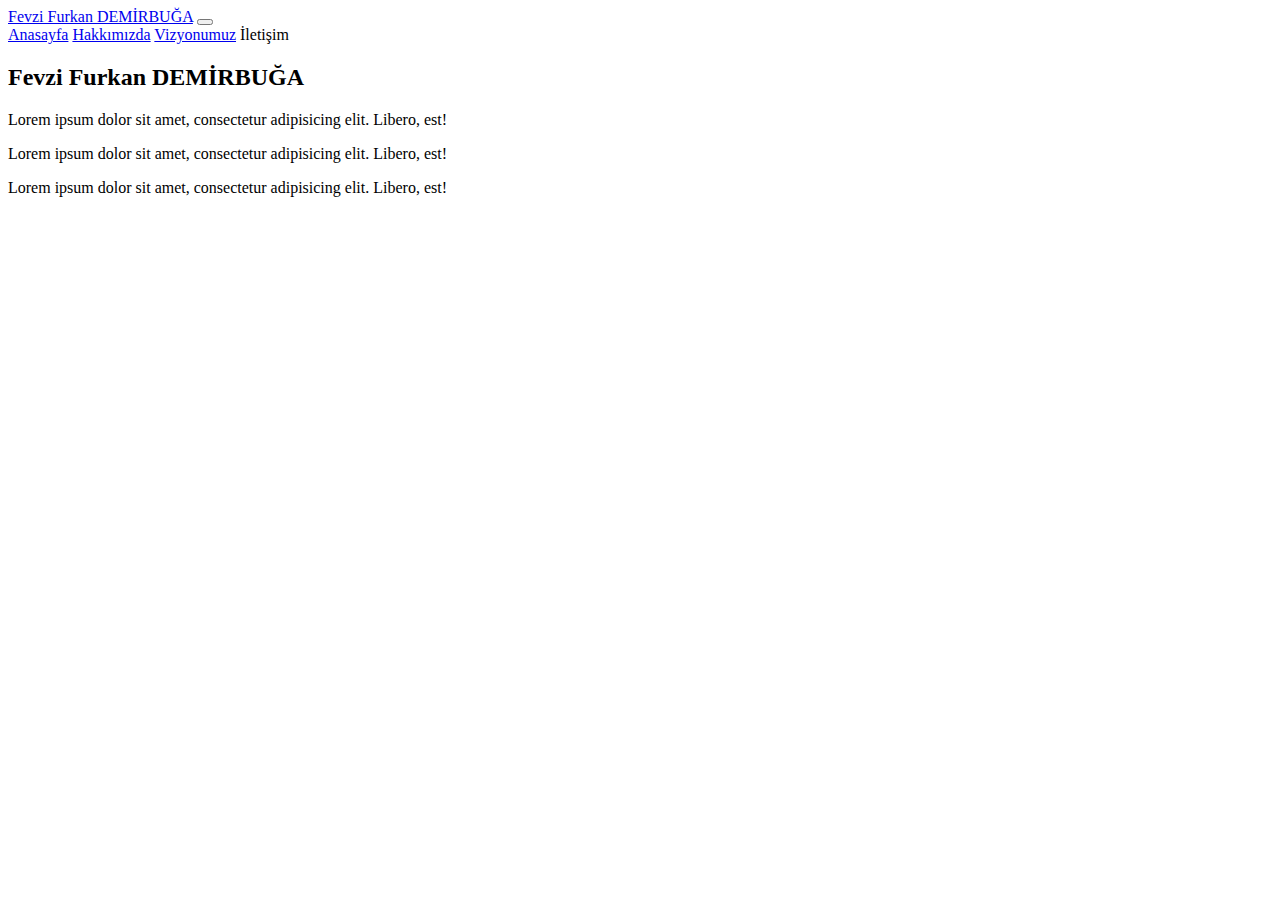
==== index.html @ edba6c29 "hakkımızda bölümü eklendi" ====
<!doctype html>
<html lang="en">
  <head>
    <meta charset="utf-8">
    <meta name="viewport" content="width=device-width, initial-scale=1">
    <title>Fevzi Furkan DEMİRBUĞA</title>
    <link rel="stylesheet" href="first.css">
    <link href="https://cdn.jsdelivr.net/npm/bootstrap@5.3.0-alpha1/dist/css/bootstrap.min.css" rel="stylesheet" integrity="sha384-GLhlTQ8iRABdZLl6O3oVMWSktQOp6b7In1Zl3/Jr59b6EGGoI1aFkw7cmDA6j6gD" crossorigin="anonymous">
  </head>
  <body>
    <!-- NAV -->
    <nav class="navbar navbar-expand-md navbar-dark bg-dark" data-bs-theme="dark" >
      <div class="container-fluid">
        <a class="navbar-brand" href="#">Fevzi Furkan DEMİRBUĞA</a>
        <button class="navbar-toggler" type="button" data-bs-toggle="collapse" data-bs-target="#navbarNavAltMarkup" aria-controls="navbarNavAltMarkup" aria-expanded="false" aria-label="Toggle navigation">
          <span class="navbar-toggler-icon"></span>
        </button>
        <div class="collapse navbar-collapse" id="navbarNavAltMarkup">
          <div class="navbar-nav ms-auto">
            <a class="nav-link active" aria-current="page" href="#">Anasayfa</a>
            <a class="nav-link" href="#">Hakkımızda</a>
            <a class="nav-link" href="#">Vizyonumuz</a>
            <a class="nav-link">İletişim</a>
          </div>
        </div>
      </div>
    </nav>
    <!-- NAV END -->
    <div class="kodfun-galeri col-12 mx-auto">
      <div style="background-image: url(https://picsum.photos/id/23/400/300);"></div>
      <div style="background-image: url(https://picsum.photos/id/24/400/300);"></div>
      <div style="background-image: url(https://picsum.photos/id/25/400/300);"></div>
      <div style="background-image: url(https://picsum.photos/id/26/400/300);"></div>
    </div>

    <!-- ABOUT US -->
    <div class="bg-dark text-light">
      <h2>Fevzi Furkan DEMİRBUĞA</h2>
      <p>Lorem ipsum dolor sit amet, consectetur adipisicing elit. Libero, est!</p>
      <p>Lorem ipsum dolor sit amet, consectetur adipisicing elit. Libero, est!</p>
      <p>Lorem ipsum dolor sit amet, consectetur adipisicing elit. Libero, est!</p>
    </div>
    
    <!-- ABOUT US -->

    <!-- PROJECTS -->
    <!-- PROJECTS END -->

    <!-- FOOTER -->
    <!-- FOOTER END -->


    <script src="https://cdn.jsdelivr.net/npm/bootstrap@5.3.0-alpha1/dist/js/bootstrap.bundle.min.js" integrity="sha384-w76AqPfDkMBDXo30jS1Sgez6pr3x5MlQ1ZAGC+nuZB+EYdgRZgiwxhTBTkF7CXvN" crossorigin="anonymous"></script>
  </body>
</html>
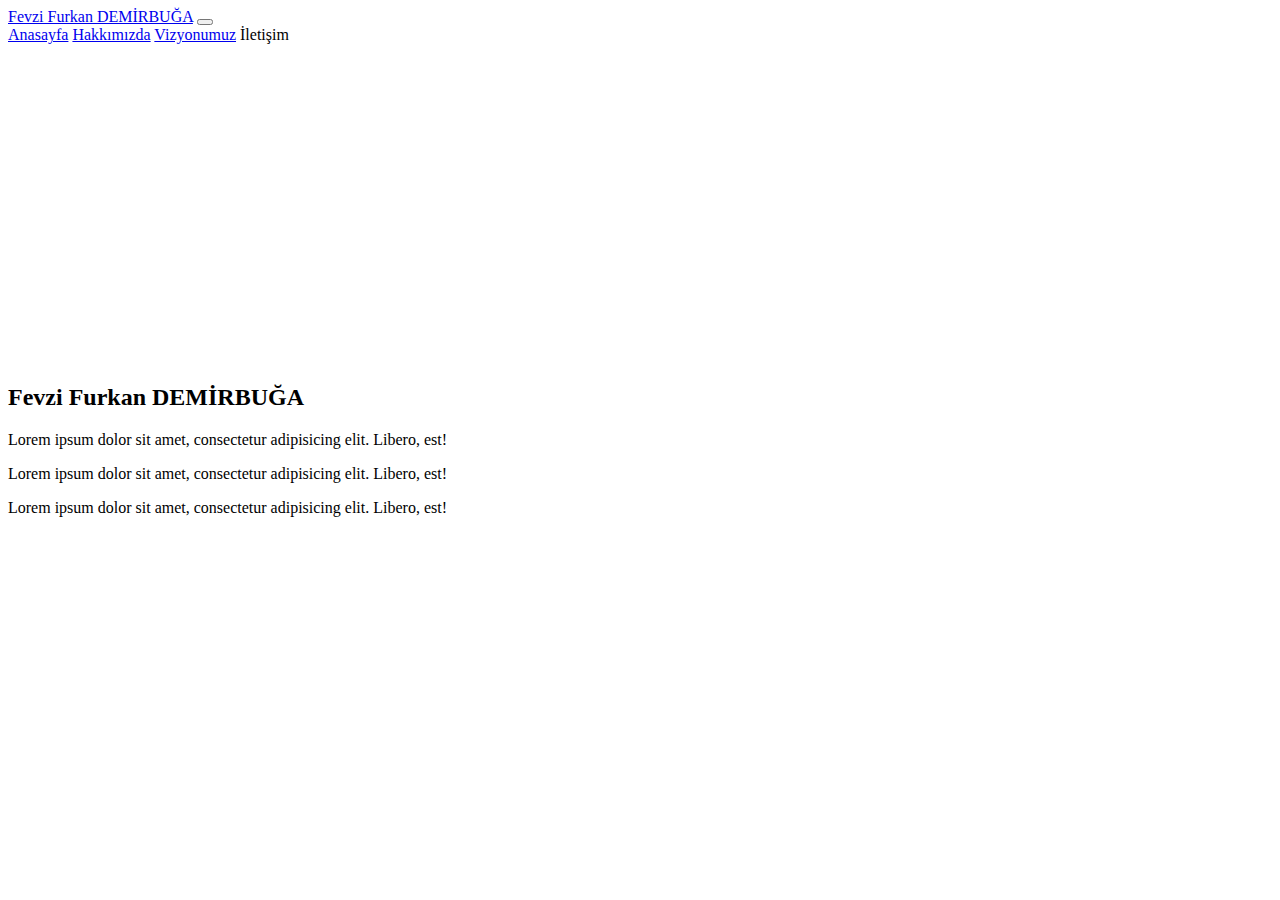
==== commit 0b17d510: "hakkımızda alanı hizalandı" ====
--- a/index.html
+++ b/index.html
@@ -34,7 +34,7 @@
     </div>
 
     <!-- ABOUT US -->
-    <div class="bg-dark text-light">
+    <div class="bg-dark text-light text.center">
       <h2>Fevzi Furkan DEMİRBUĞA</h2>
       <p>Lorem ipsum dolor sit amet, consectetur adipisicing elit. Libero, est!</p>
       <p>Lorem ipsum dolor sit amet, consectetur adipisicing elit. Libero, est!</p>
--- a/first.css
+++ b/first.css
@@ -0,0 +1,16 @@
+.kodfun-galeri{
+    display: flex;
+    height: 20rem;
+    gap: 1rem;
+}
+.kodfun-galeri>div{
+    flex: 1;
+    border-radius: 1rem;
+    background-position: center;
+    background-repeat: no-repeat;
+    background-size: auto 100%;
+    transition: all .8s cubic-bezier(.25, .4, .45, 1.4);
+}
+.kodfun-galeri>div:hover{
+    flex: 2;
+}